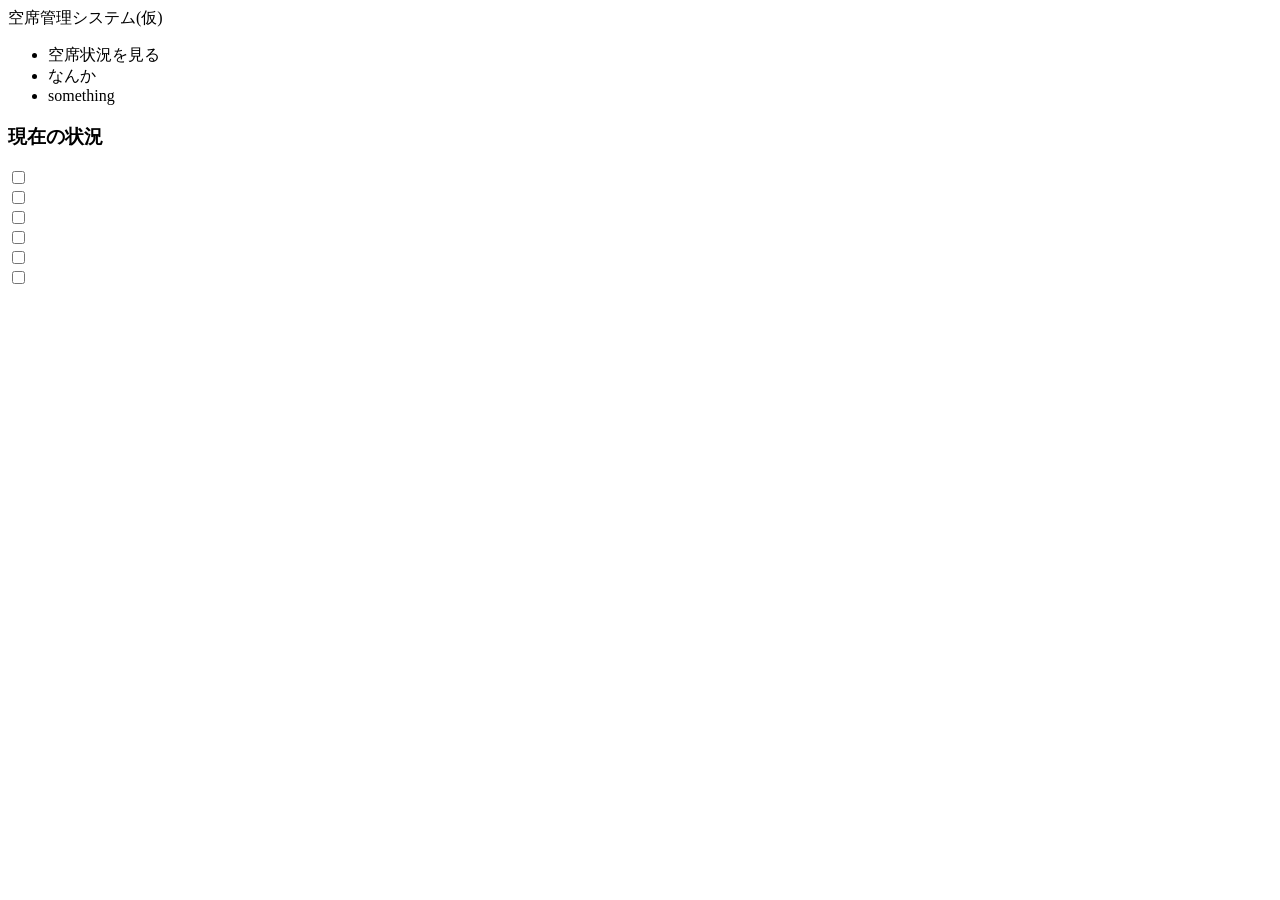
==== index.html @ a4542edd "index.html" ====
<!DOCTYPE html>
<html>
  <head>
    <meta charset="utf-8">
    <title>system</title>
    <link rel="stylesheet" href="stylesheet.css">
  </head>
  <body>
    <div class="header">
      	<div class="header-logo">空席管理システム(仮)</div>
      	<div class="header-list">
        <ul>
          <li>空席状況を見る</li>
          <li>なんか</li>
          <li>something</li>
        </ul>
      </div>
    </div>
  <div class="contents">
        <h3 class="section-title">現在の状況</h3>
      </div>
      <div class="contact-form">
      </div>
    </div>
  <div class="chkbox-grid">
    <div class="chkbox">
      <input type="checkbox" id="chk1" name="chk1">
      <label for="chk1"></label>
    </div>
   <div class="chkbox">
      <input type="checkbox" id="chk2" name="chk2">
      <label for="chk2"></label>
    </div>
    <div class="chkbox">
     <input type="checkbox" id="chk3" name="chk3">
      <label for="chk3"></label>
    </div>
    <div class="chkbox">
     <input type="checkbox" id="chk4" name="chk4">
     <label for="chk4"></label>
    </div>
    <div class="chkbox">
      <input type="checkbox" id="chk5" name="chk5">
      <label for="chk5"></label>
    </div>
    <div class="chkbox">
      <input type="checkbox" id="chk6" name="chk6">
     <label for="chk6"></label>
    </div>
  </div>
    <div class="footer">
    </div>
  </body>
</html>
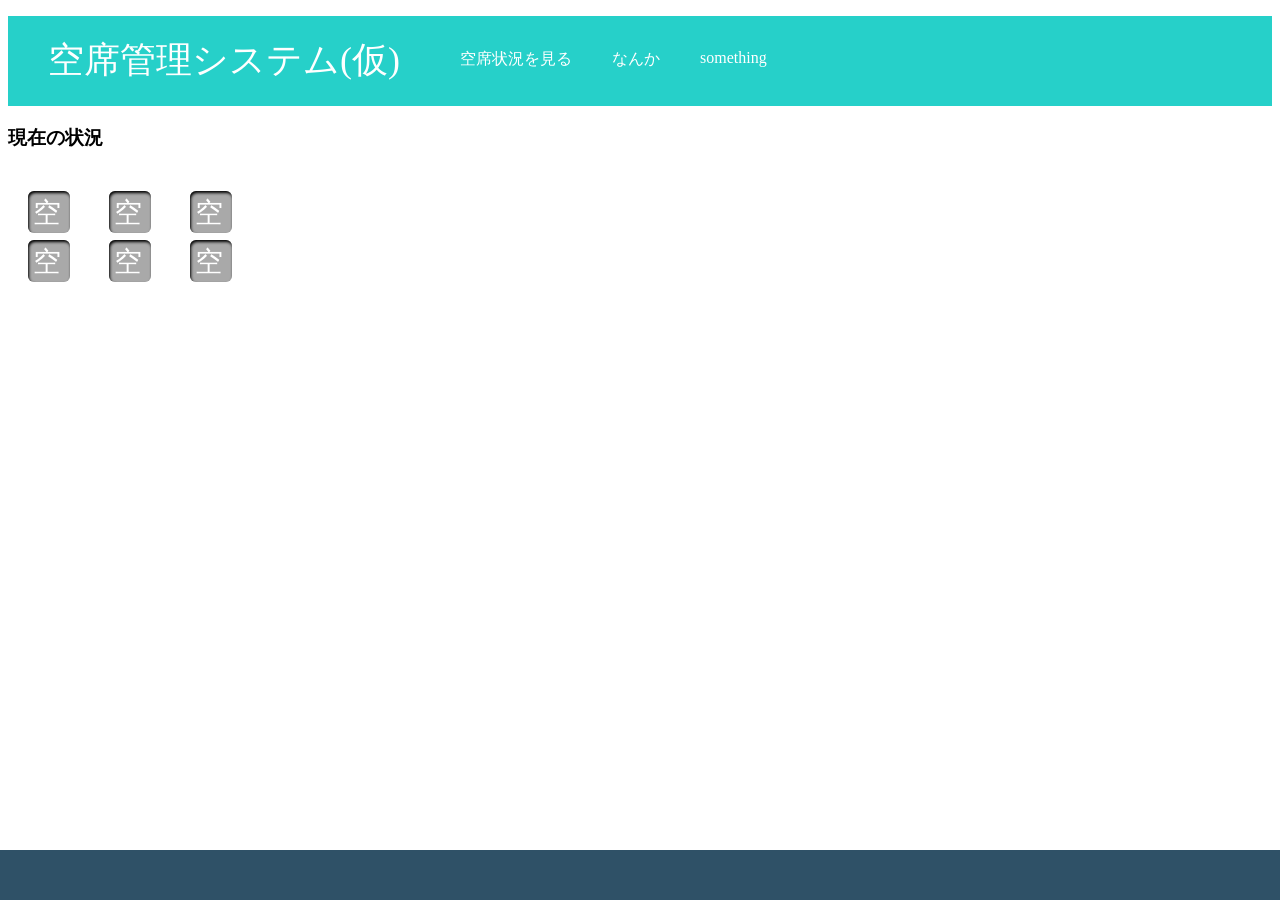
==== commit 21348826: "Update index.html" ====
--- a/index.html
+++ b/index.html
@@ -2,7 +2,7 @@
 <html>
   <head>
     <meta charset="utf-8">
-    <title>system</title>
+    <title>席予約のやつ（仮）</title>
     <link rel="stylesheet" href="stylesheet.css">
   </head>
   <body>
--- a/stylesheet.css
+++ b/stylesheet.css
@@ -0,0 +1,81 @@
+body {
+  font-family: "Avenir Next";
+}
+
+li {
+  list-style: none;
+}
+
+.header {
+  background-color: #26d0c9;
+  color: #fff;
+  height: 90px;
+}
+
+.header-logo {
+  float: left;
+  font-size: 36px;
+  padding: 20px 40px;
+}
+
+.header-list li {
+  float: left;
+  padding: 33px 20px;
+}
+
+.main {
+  padding: 100px 80px;
+}
+
+.chkbox-grid {
+  display: grid;
+  grid-template-columns: repeat(3, 80px); /* 横3列・1列あたり幅80px固定 */
+  grid-row-gap: 15px;   /* 縦の間隔 */
+  grid-column-gap: 1px; /* 横の間隔 */
+  margin: 20px;
+}
+
+/* チェックボックスのスタイル（共通） */
+.chkbox label {
+  padding: 20px 5px 10px 10px;
+  font-size: 32px;
+  line-height: 34px;
+  display: inline-block;
+  cursor: pointer;
+  position: relative;
+}
+
+.chkbox label:before {
+  content: '空';
+  width: 32px;
+  height: 32px;
+  display: inline-block;
+  position: absolute;
+  left: 0;
+  padding: 5px;
+  font-size: 28px;
+  color: white;
+  background-color: darkgray;
+  box-shadow: inset 1px 2px 3px 0px #000;
+  border-radius: 6px;
+}
+
+.chkbox input[type=checkbox] {
+  display: none;
+}
+
+.chkbox input[type=checkbox]:checked + label:before {
+  content: '満';
+  font-size: 28px;
+  color: #fff;
+  background-color: red;
+}
+
+.footer {
+  position: absolute;
+  bottom: 0;
+  left: 0;
+  width: 100%;
+  height: 50px;
+  background: #2f5167;
+}
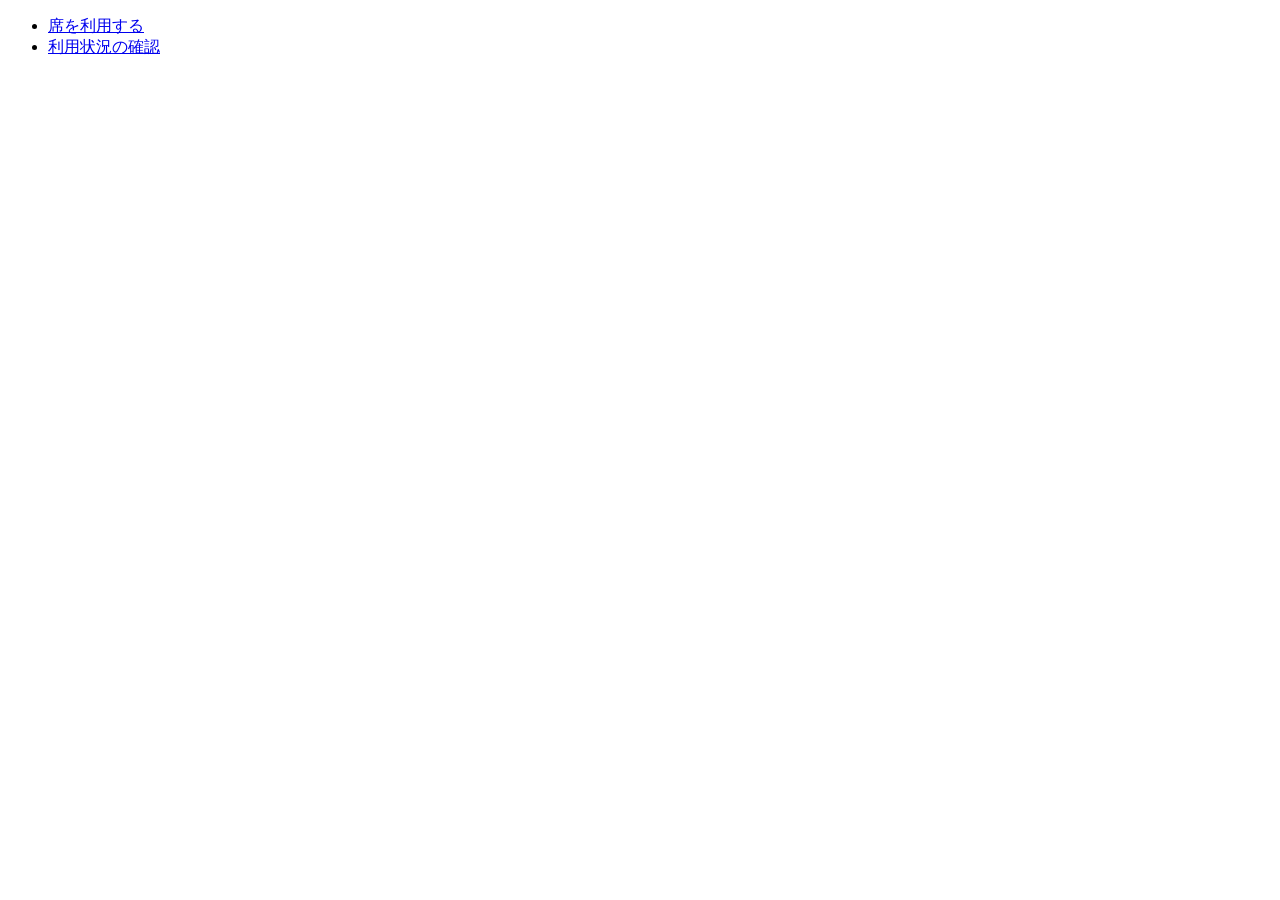
==== commit 1b819ae1: "index.html" ====
--- a/index.html
+++ b/index.html
@@ -1,54 +1,23 @@
-<!DOCTYPE html>
+<!DOCTYPE html> 
 <html>
-  <head>
-    <meta charset="utf-8">
-    <title>席予約のやつ（仮）</title>
-    <link rel="stylesheet" href="stylesheet.css">
-  </head>
-  <body>
-    <div class="header">
-      	<div class="header-logo">空席管理システム(仮)</div>
-      	<div class="header-list">
-        <ul>
-          <li>空席状況を見る</li>
-          <li>なんか</li>
-          <li>something</li>
-        </ul>
-      </div>
-    </div>
-  <div class="contents">
-        <h3 class="section-title">現在の状況</h3>
-      </div>
-      <div class="contact-form">
-      </div>
-    </div>
-  <div class="chkbox-grid">
-    <div class="chkbox">
-      <input type="checkbox" id="chk1" name="chk1">
-      <label for="chk1"></label>
-    </div>
-   <div class="chkbox">
-      <input type="checkbox" id="chk2" name="chk2">
-      <label for="chk2"></label>
-    </div>
-    <div class="chkbox">
-     <input type="checkbox" id="chk3" name="chk3">
-      <label for="chk3"></label>
-    </div>
-    <div class="chkbox">
-     <input type="checkbox" id="chk4" name="chk4">
-     <label for="chk4"></label>
-    </div>
-    <div class="chkbox">
-      <input type="checkbox" id="chk5" name="chk5">
-      <label for="chk5"></label>
-    </div>
-    <div class="chkbox">
-      <input type="checkbox" id="chk6" name="chk6">
-     <label for="chk6"></label>
-    </div>
-  </div>
-    <div class="footer">
-    </div>
-  </body>
+	 <head>
+		 <meta charset="utf-8">
+		 <title>座席可視化</title>
+		 <link rel="stylesheet" href="failsheet.css">
+	 </head> 
+	<body> 
+		<div id="container"></div>
+		<div class="hamburger" id="hamburger">
+  			<span></span>
+			  <span></span>
+			  <span></span>
+		</div>
+		<nav class="menu" id="menu">
+			<ul>
+				<li><a href="https://kigash-face.com/">席を利用する</a></li>
+				<li><a href="https://guthib.com/">利用状況の確認</a></li>
+			</ul>
+		</nav>
+	<script src="failscript.js" charset="utf-8"></script>
+	</body> 
 </html>
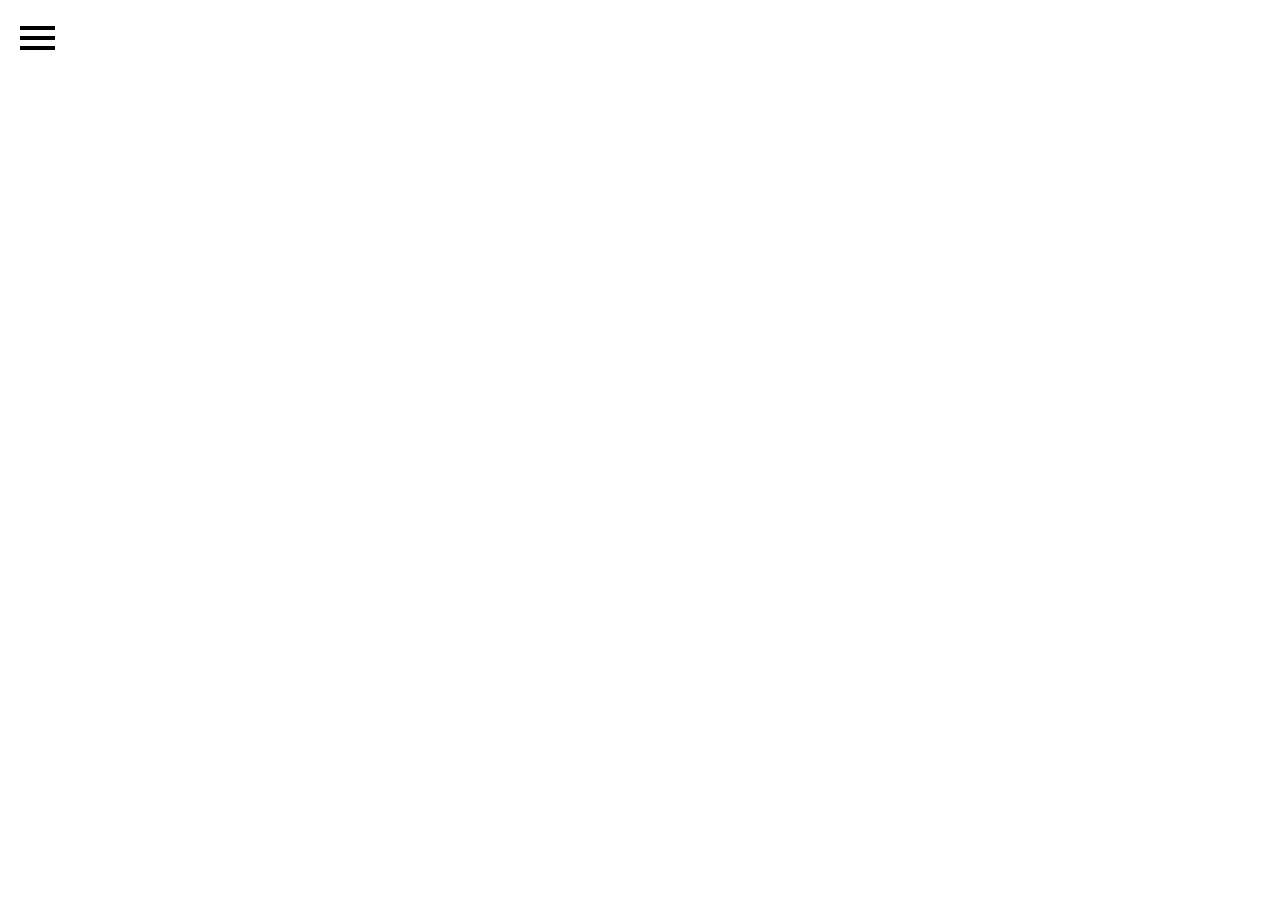
==== commit eb9d88a1: "index.html" ====
--- a/index.html
+++ b/index.html
@@ -3,7 +3,7 @@
 	 <head>
 		 <meta charset="utf-8">
 		 <title>座席可視化</title>
-		 <link rel="stylesheet" href="failsheet.css">
+		 <link rel="stylesheet" href="stylesheet.css">
 	 </head> 
 	<body> 
 		<div id="container"></div>
@@ -14,10 +14,10 @@
 		</div>
 		<nav class="menu" id="menu">
 			<ul>
-				<li><a href="https://kigash-face.com/">席を利用する</a></li>
-				<li><a href="https://guthib.com/">利用状況の確認</a></li>
+				<li><a href="not">席を利用する</a></li>
+				<li><a href="not">利用状況の確認</a></li>
 			</ul>
 		</nav>
-	<script src="failscript.js" charset="utf-8"></script>
+	<script src="test.js" charset="utf-8"></script>
 	</body> 
 </html>
--- a/stylesheet.css
+++ b/stylesheet.css
@@ -0,0 +1,103 @@
+body {
+body {
+  margin: 0;
+}
+
+#container {
+  display: flex;
+  justify-content: space-around;
+  align-items: flex-start;
+  width: 100vw;
+  height: 100vh;
+  gap: 60px;
+  padding: 20px;
+  box-sizing: border-box;
+}
+
+
+.column {
+  display: flex;
+  flex-direction: column;
+  gap: 25px;
+  flex: 1;
+  align-items: center;
+}
+
+.check-table {
+  border-collapse: collapse;
+}
+
+.check-table td {
+  width: 80px;
+  height: 80px;
+  border: 2px solid #333;
+  justify-content: center;    
+  align-items: center;
+}
+
+/* チェックボックス装飾 */
+.custom-checkbox input {
+  display: none;
+}
+
+.custom-checkbox span {
+  display: inline-block;
+  width: 18px;
+  height: 18px;
+  border: 2px solid #333;
+  border-radius: 4px;
+  cursor: pointer;
+}
+
+.custom-checkbox input:checked + span {
+  background-color: #4CAF50;
+}
+
+.hamburger {
+  position: fixed;
+  top: 20px;
+  left: 20px;
+  width: 35px;
+  height: 30px;
+  cursor: pointer;
+  z-index: 1000;
+}
+
+.hamburger span {
+  display: block;
+  width: 100%;
+  height: 4px;
+  background: black;
+  margin: 6px 0;
+  transition: 0.3s;
+}
+
+.menu {
+  position: fixed;
+  top: 0;
+  left: -250px;
+  width: 250px;
+  height: 100vh;
+  background: rgba(0, 0, 0, 0.8);
+  color: white;
+  transition: 0.3s;
+  padding-top: 80px;
+}
+
+.menu ul {
+  list-style: none;
+  padding: 0;
+}
+
+.menu li {
+  padding: 15px 20px;
+}
+
+.menu a {
+  color: white;
+  text-decoration: none;
+}
+
+.menu.active {
+  left: 0;
+}
